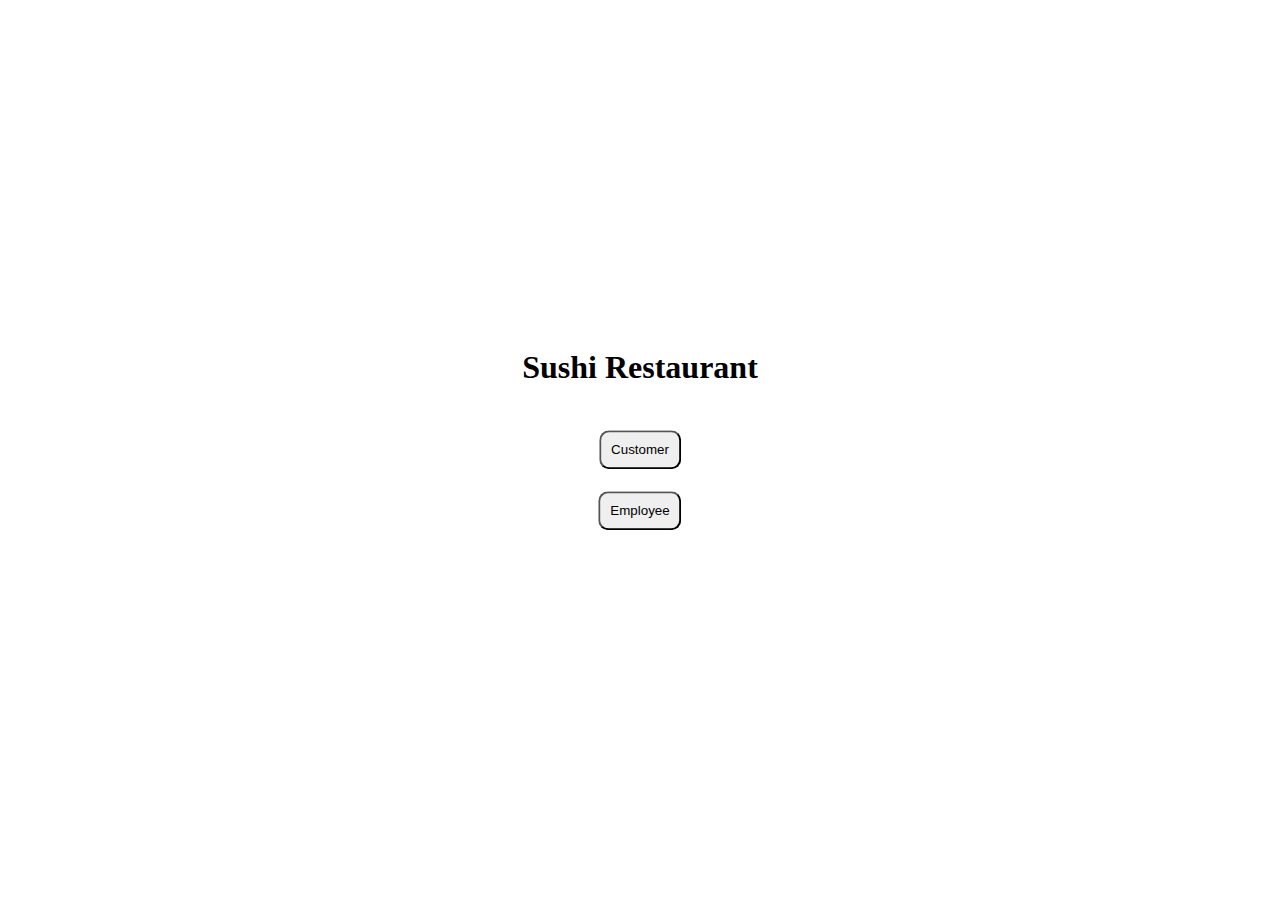
==== index.html @ 6553c34e "Initial commit" ====
<!DOCTYPE html>
<!--
To change this license header, choose License Headers in Project Properties.
To change this template file, choose Tools | Templates
and open the template in the editor.
-->
<html>
    <head>
        <title>TODO supply a title</title>
        <meta charset="UTF-8">
        <meta name="viewport" content="width=device-width, initial-scale=1.0">
        <link rel="stylesheet" type="text/css" href="./style/employeeStyle.css">
    </head>
    <body>
        <table class='tableverticalhorizontalcenter'>
            <tr><th><h1>Sushi Restaurant</h1></th></tr>
            <tr><th><br><button class="employeeInput" onclick="location.href = 'customerOrder.php'">Customer</button></th></tr>
            <tr><th><br><button class="employeeInput" onclick="location.href = 'employeeLogin.html'">Employee</button></th></tr>
        </table>
    </body>
</html>
---- style/employeeStyle.css ----
.tableverticalhorizontalcenter{
    position: absolute;
    top:50%;
    left: 50%;
    transform: translateX(-50%) translateY(-60%);
}

.employeeInput{
    padding: 10px;
    border-radius: 10px;
}


.checkbilltable{
    width: 50%;
}

@media screen  and (max-width: 1000px){
    .checkbilltable{
        width: 80%;
    }
}

.checkbilltable th{
    text-align: left;
}

.tdquantity{
    width: 10%
}

.tdquantity input{
    width: 90%;
}

.borderedunderline{
    border-bottom: 1px solid #000;
}
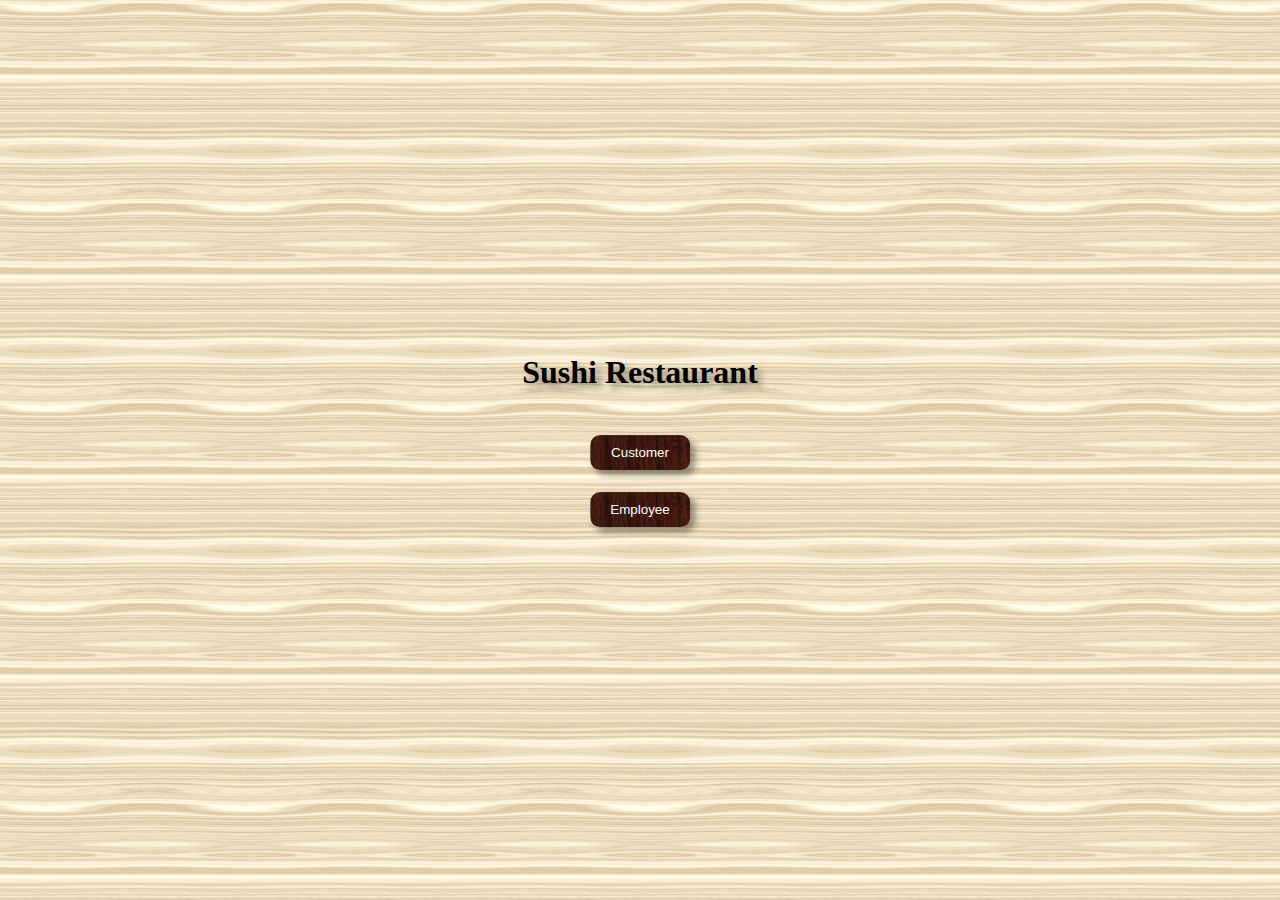
==== commit 9be54a91: "CSS edit" ====
--- a/index.html
+++ b/index.html
@@ -14,8 +14,8 @@
     <body>
         <table class='tableverticalhorizontalcenter'>
             <tr><th><h1>Sushi Restaurant</h1></th></tr>
-            <tr><th><br><button class="employeeInput" onclick="location.href = 'customerOrder.php'">Customer</button></th></tr>
-            <tr><th><br><button class="employeeInput" onclick="location.href = 'employeeLogin.html'">Employee</button></th></tr>
+            <tr><th><br><button class="employeeInput woodbutton shadowbox" onclick="location.href = 'customerOrder.php'">Customer</button></th></tr>
+            <tr><th><br><button class="employeeInput woodbutton shadowbox" onclick="location.href = 'employeeLogin.html'">Employee</button></th></tr>
         </table>
     </body>
 </html>
--- a/style/employeeStyle.css
+++ b/style/employeeStyle.css
@@ -1,3 +1,13 @@
+body{
+    background-image: url('../images/woodTexture.jpg');
+    background-size: 200px;
+    text-shadow: 5px 5px 7px rgba(0, 0, 0, 0.4);
+}
+
+.shadowbox{
+    box-shadow: 5px 5px 7px rgba(0, 0, 0, 0.4);
+}
+
 .tableverticalhorizontalcenter{
     position: absolute;
     top:50%;
@@ -6,10 +16,16 @@
 }
 
 .employeeInput{
+    border: 0;
     padding: 10px;
     border-radius: 10px;
 }
 
+.woodbutton{
+    width: 100px;
+    background-image: url('../images/hardwood.jpg');
+    color: white;
+}
 
 .checkbilltable{
     width: 50%;
